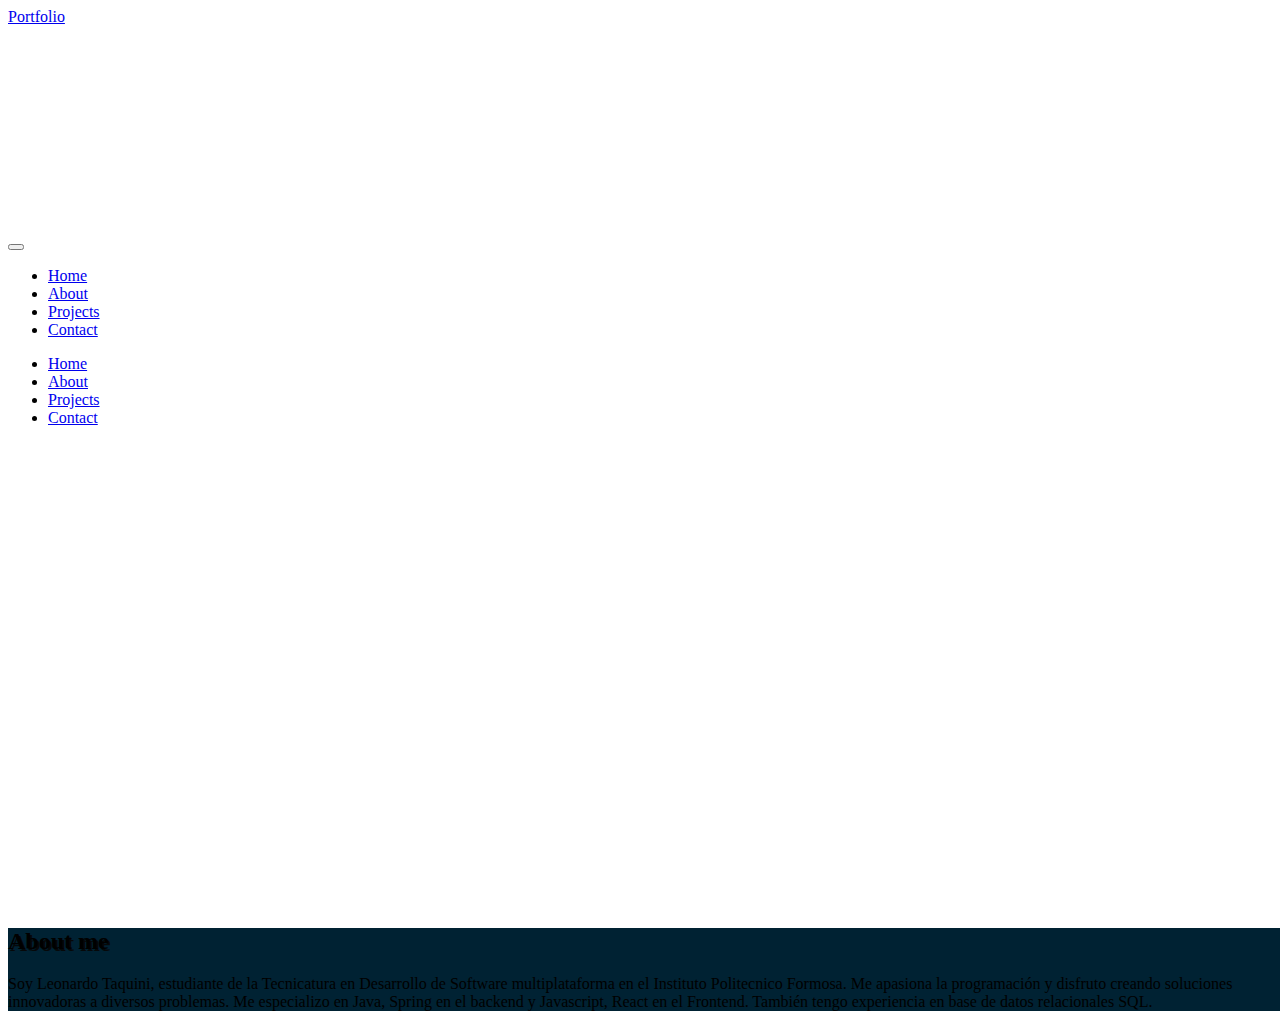
==== about.html @ fdfb37dc "inicio del portfolio" ====
<!DOCTYPE html>
<html lang="en">
<head>
    <meta charset="UTF-8">
    <meta http-equiv="X-UA-Compatible" content="IE=edge">
    <meta name="viewport" content="width=device-width, initial-scale=1.0">
    <link rel="stylesheet" href="./css/about.css">
    <link href="https://cdn.jsdelivr.net/npm/bootstrap@5.3.0-alpha3/dist/css/bootstrap.min.css" rel="stylesheet" integrity="sha384-KK94CHFLLe+nY2dmCWGMq91rCGa5gtU4mk92HdvYe+M/SXH301p5ILy+dN9+nJOZ" crossorigin="anonymous">
    <link rel="stylesheet" href="https://fonts.googleapis.com/css2?family=Material+Symbols+Outlined:opsz,wght,FILL,GRAD@20..48,100..700,0..1,-50..200" />
    <title>About</title>
</head>
<body>
    <div class="bg-dark contenedor d-flex flex-column flex-sm-row flex-lg-row">
        <aside class="sidebar col-12 col-sm-4 col-lg-3 shadow">
            <div class="d-flex justify-content-between align-items-center title-container">
                <a href="./index.html" class="text-secondary h4 text-decoration-none m-auto fw-bold">Portfolio</a>
                <button class="btn btn-outline-secondary btn-none" type="button" data-bs-toggle="offcanvas" data-bs-target="#offcanvasScrolling" aria-controls="offcanvasScrolling">
                    <span class="material-symbols-outlined">
                        menu
                    </span>
                </button>
            </div>    
            <div class="offcanvas offcanvas-start bg-dark" data-bs-scroll="true" data-bs-backdrop="false" tabindex="-1" id="offcanvasScrolling" aria-labelledby="offcanvasScrollingLabel">
                <div class="offcanvas-header ">
                    <button type="button" class="btn-close" data-bs-dismiss="offcanvas" aria-label="Close"></button>
                </div>
                <div class="offcanvas-body d-flex justify-content-center align-items-center">
                    <ul class="text-secondary  text-center list-unstyled items">
                        <li class="m-3"><a class="text-decoration-none text-secondary links" href="./index.html">Home</a></li>
                        <li class="m-3"><a class="text-decoration-none text-secondary links" href="./about.html">About</a></li>
                        <li class="m-3"><a class="text-decoration-none text-secondary links" href="#">Projects</a></li>
                        <li class="m-3"><a class="text-decoration-none text-secondary links" href="#">Contact</a></li>
                    </ul>
                </div>
            </div>
            <div class="initial-list">
                <ul class="text-secondary  text-center list-unstyled items  h-100 d-flex justify-content-center align-items-center flex-column">
                    <li class="m-3"><a class="text-decoration-none text-secondary links" href="./index.html">Home</a></li>
                    <li class="m-3"><a class="text-decoration-none text-secondary links" href="./about.html">About</a></li>
                    <li class="m-3"><a class="text-decoration-none text-secondary links" href="#">Projects</a></li>
                    <li class="m-3"><a class="text-decoration-none text-secondary links" href="#">Contact</a></li>
                </ul>
            </div>
        </aside>
        <main class="about-content col-12 col-sm-8 col-lg-9 ">
            <h2 class="text-white display-5 text-center mt-5 title fw-bold"> About me</h2>
            <p class="text-secondary text-center m-auto">Soy Leonardo Taquini, estudiante de la Tecnicatura en Desarrollo de Software multiplataforma en el Instituto Politecnico Formosa. Me apasiona la programación y disfruto creando soluciones innovadoras a diversos problemas. Me especializo en Java, Spring en el backend y Javascript, React en el Frontend. También tengo experiencia en base de datos relacionales SQL.</p>

        </main>
    </div>
    <script src="https://cdn.jsdelivr.net/npm/bootstrap@5.3.0-alpha3/dist/js/bootstrap.bundle.min.js" integrity="sha384-ENjdO4Dr2bkBIFxQpeoTz1HIcje39Wm4jDKdf19U8gI4ddQ3GYNS7NTKfAdVQSZe" crossorigin="anonymous"></script>
</body>
</html>
---- css/about.css ----
.contenedor {
    width: 100vw;
    height: 100vh;
  }
  .sidebar {
    height: 100vh;
  }
  .title-container {
    height: 25%;
  }
  .btn-none {
    display: none !important;
  }
  .initial-list {
    height: 70%;
  }
  .title{
      text-shadow:2px 2px 0px rgba(7, 7, 7, 0.945) ;
  }
  .links:hover{
      color: aliceblue!important;
  }
  .about-content{
   background-image: url(../img/wave-haikei.svg);
  }

  @media (max-width: 575px) {
    .sidebar {
      height: 15vh;
    }
    .content {
      height: 85vh;
    }
    .title-container {
      height: 100%;
    }
    .btn-none {
      display: initial !important;
    }
    .initial-list {
      display: none !important;
    }
    .btn-none{
      border: none!important;
    }
  }
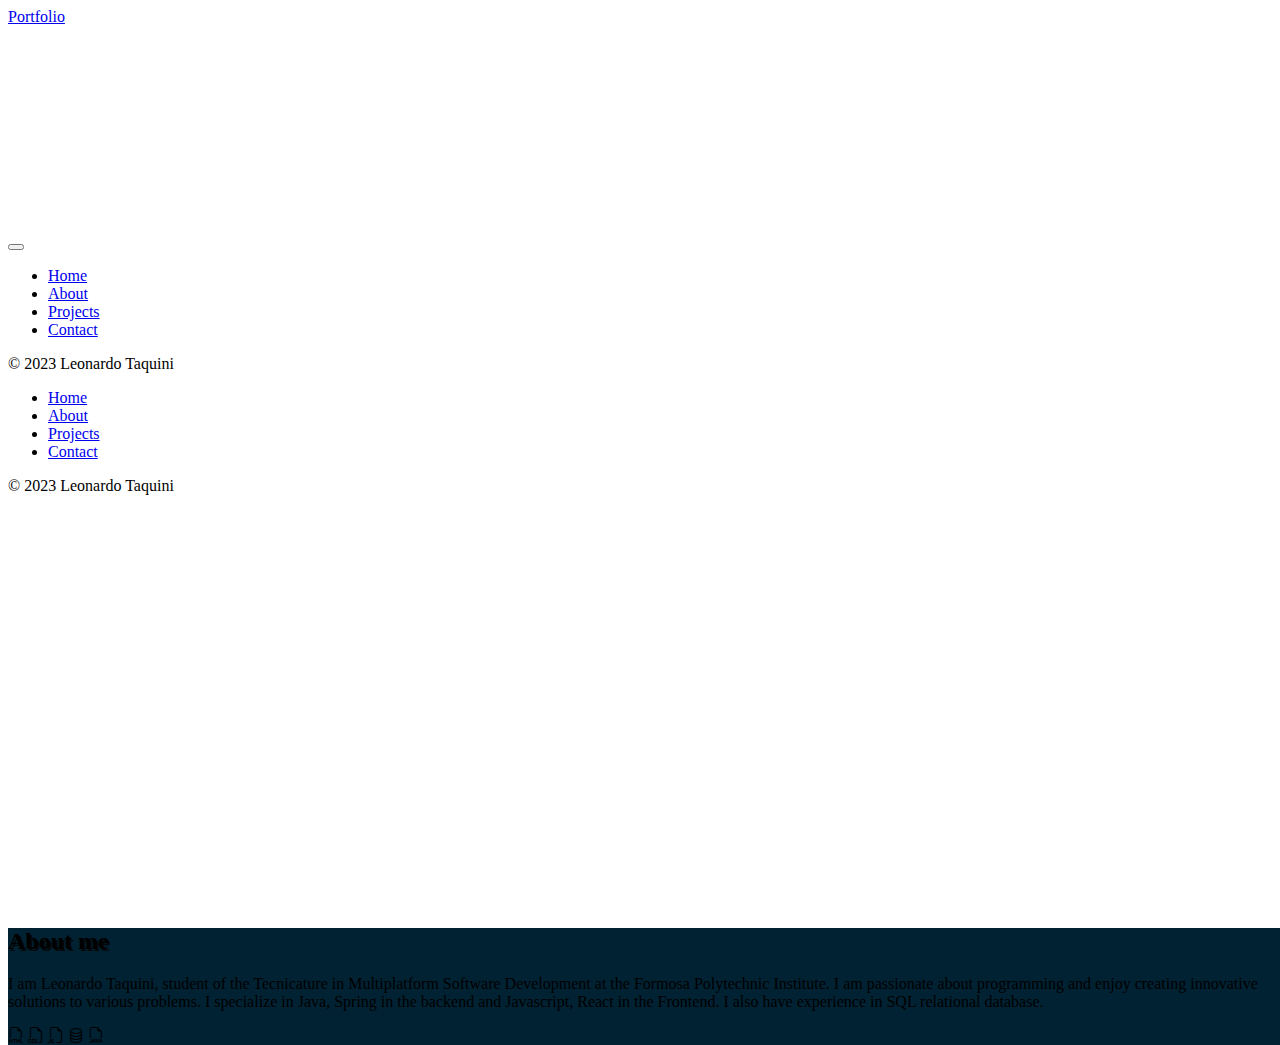
==== commit d25ff21a: "agregue el about con sus estilos" ====
--- a/about.html
+++ b/about.html
@@ -5,34 +5,43 @@
     <meta http-equiv="X-UA-Compatible" content="IE=edge">
     <meta name="viewport" content="width=device-width, initial-scale=1.0">
     <link rel="stylesheet" href="./css/about.css">
+    <!-- bootstrap -->
     <link href="https://cdn.jsdelivr.net/npm/bootstrap@5.3.0-alpha3/dist/css/bootstrap.min.css" rel="stylesheet" integrity="sha384-KK94CHFLLe+nY2dmCWGMq91rCGa5gtU4mk92HdvYe+M/SXH301p5ILy+dN9+nJOZ" crossorigin="anonymous">
+    <!-- google icons -->
     <link rel="stylesheet" href="https://fonts.googleapis.com/css2?family=Material+Symbols+Outlined:opsz,wght,FILL,GRAD@20..48,100..700,0..1,-50..200" />
+    <!-- bootstrap icons -->
+    <link rel="stylesheet" href="https://cdn.jsdelivr.net/npm/bootstrap-icons@1.10.5/font/bootstrap-icons.css">
     <title>About</title>
 </head>
 <body>
+ <!-- CONTENEDOR -->
     <div class="bg-dark contenedor d-flex flex-column flex-sm-row flex-lg-row">
+        <!-- ASIDE -->
         <aside class="sidebar col-12 col-sm-4 col-lg-3 shadow">
-            <div class="d-flex justify-content-between align-items-center title-container">
+            <header class="d-flex justify-content-between align-items-center title-container">
                 <a href="./index.html" class="text-secondary h4 text-decoration-none m-auto fw-bold">Portfolio</a>
                 <button class="btn btn-outline-secondary btn-none" type="button" data-bs-toggle="offcanvas" data-bs-target="#offcanvasScrolling" aria-controls="offcanvasScrolling">
                     <span class="material-symbols-outlined">
                         menu
                     </span>
                 </button>
-            </div>    
+            </header>
+
             <div class="offcanvas offcanvas-start bg-dark" data-bs-scroll="true" data-bs-backdrop="false" tabindex="-1" id="offcanvasScrolling" aria-labelledby="offcanvasScrollingLabel">
                 <div class="offcanvas-header ">
                     <button type="button" class="btn-close" data-bs-dismiss="offcanvas" aria-label="Close"></button>
                 </div>
-                <div class="offcanvas-body d-flex justify-content-center align-items-center">
-                    <ul class="text-secondary  text-center list-unstyled items">
+                <div class="offcanvas-body d-flex justify-content-end align-items-center flex-column">
+                    <ul class="text-secondary m-auto text-center list-unstyled items">
                         <li class="m-3"><a class="text-decoration-none text-secondary links" href="./index.html">Home</a></li>
                         <li class="m-3"><a class="text-decoration-none text-secondary links" href="./about.html">About</a></li>
                         <li class="m-3"><a class="text-decoration-none text-secondary links" href="#">Projects</a></li>
                         <li class="m-3"><a class="text-decoration-none text-secondary links" href="#">Contact</a></li>
                     </ul>
+                    <footer class="text-secondary text-center">&copy; 2023 Leonardo Taquini</footer>
                 </div>
             </div>
+
             <div class="initial-list">
                 <ul class="text-secondary  text-center list-unstyled items  h-100 d-flex justify-content-center align-items-center flex-column">
                     <li class="m-3"><a class="text-decoration-none text-secondary links" href="./index.html">Home</a></li>
@@ -40,12 +49,22 @@
                     <li class="m-3"><a class="text-decoration-none text-secondary links" href="#">Projects</a></li>
                     <li class="m-3"><a class="text-decoration-none text-secondary links" href="#">Contact</a></li>
                 </ul>
+                <footer class="text-secondary text-center">&copy; 2023 Leonardo Taquini</footer>
             </div>
         </aside>
-        <main class="about-content col-12 col-sm-8 col-lg-9 ">
-            <h2 class="text-white display-5 text-center mt-5 title fw-bold"> About me</h2>
-            <p class="text-secondary text-center m-auto">Soy Leonardo Taquini, estudiante de la Tecnicatura en Desarrollo de Software multiplataforma en el Instituto Politecnico Formosa. Me apasiona la programación y disfruto creando soluciones innovadoras a diversos problemas. Me especializo en Java, Spring en el backend y Javascript, React en el Frontend. También tengo experiencia en base de datos relacionales SQL.</p>
-
+        <!-- MAIN -->
+        <main class="about-content col-12 col-sm-8 col-lg-9 d-flex justify-content-between align-items-center flex-column ">
+            <div class="d-flex justify-content-center align-items-center flex-column m-auto">                
+                <h2 class="text-white display-5 text-center m-5 title fw-bold"> About me</h2>
+                <p class="text-center text-secondary col-8">I am Leonardo Taquini, student of the Tecnicature in Multiplatform Software Development at the Formosa Polytechnic Institute. I am passionate about programming and enjoy creating innovative solutions to various problems. I specialize in Java, Spring in the backend and Javascript, React in the Frontend. I also have experience in SQL relational database.</p>
+            </div>
+            <div class="d-flex justify-content-between align-items-center mb-3">
+                <i class="bi bi-filetype-html text-success display-3 m-2"></i>
+                <i class="bi bi-filetype-css text-primary display-3 m-2"></i>
+                <i class="bi bi-filetype-js text-warning display-3 m-2"></i>
+                <i class="bi bi-database text-info display-3 m-2"></i>
+                <i class="bi bi-filetype-java text-danger display-3 m-2"></i>
+            </div>
         </main>
     </div>
     <script src="https://cdn.jsdelivr.net/npm/bootstrap@5.3.0-alpha3/dist/js/bootstrap.bundle.min.js" integrity="sha384-ENjdO4Dr2bkBIFxQpeoTz1HIcje39Wm4jDKdf19U8gI4ddQ3GYNS7NTKfAdVQSZe" crossorigin="anonymous"></script>
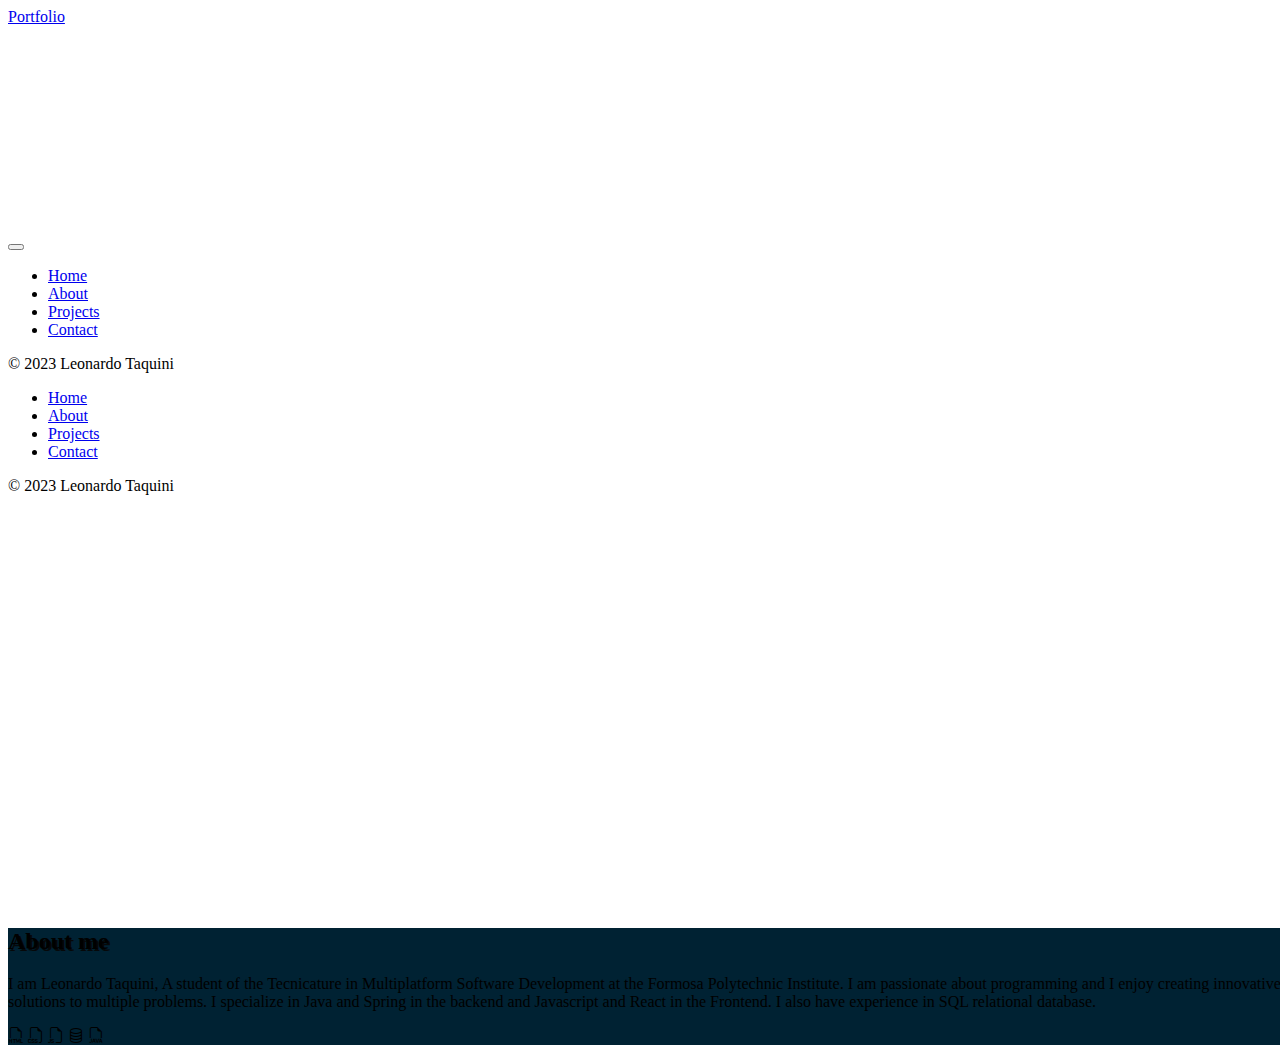
==== commit 2e9f712a: "cambios en contacto" ====
--- a/about.html
+++ b/about.html
@@ -1,72 +1,178 @@
 <!DOCTYPE html>
 <html lang="en">
-<head>
-    <meta charset="UTF-8">
-    <meta http-equiv="X-UA-Compatible" content="IE=edge">
-    <meta name="viewport" content="width=device-width, initial-scale=1.0">
-    <link rel="stylesheet" href="./css/about.css">
+  <head>
+    <meta charset="UTF-8" />
+    <meta http-equiv="X-UA-Compatible" content="IE=edge" />
+    <meta name="viewport" content="width=device-width, initial-scale=1.0" />
+    <link rel="stylesheet" href="./css/about.css" />
     <!-- bootstrap -->
-    <link href="https://cdn.jsdelivr.net/npm/bootstrap@5.3.0-alpha3/dist/css/bootstrap.min.css" rel="stylesheet" integrity="sha384-KK94CHFLLe+nY2dmCWGMq91rCGa5gtU4mk92HdvYe+M/SXH301p5ILy+dN9+nJOZ" crossorigin="anonymous">
+    <link
+      href="https://cdn.jsdelivr.net/npm/bootstrap@5.3.0-alpha3/dist/css/bootstrap.min.css"
+      rel="stylesheet"
+      integrity="sha384-KK94CHFLLe+nY2dmCWGMq91rCGa5gtU4mk92HdvYe+M/SXH301p5ILy+dN9+nJOZ"
+      crossorigin="anonymous"
+    />
     <!-- google icons -->
-    <link rel="stylesheet" href="https://fonts.googleapis.com/css2?family=Material+Symbols+Outlined:opsz,wght,FILL,GRAD@20..48,100..700,0..1,-50..200" />
+    <link
+      rel="stylesheet"
+      href="https://fonts.googleapis.com/css2?family=Material+Symbols+Outlined:opsz,wght,FILL,GRAD@20..48,100..700,0..1,-50..200"
+    />
     <!-- bootstrap icons -->
-    <link rel="stylesheet" href="https://cdn.jsdelivr.net/npm/bootstrap-icons@1.10.5/font/bootstrap-icons.css">
+    <link
+      rel="stylesheet"
+      href="https://cdn.jsdelivr.net/npm/bootstrap-icons@1.10.5/font/bootstrap-icons.css"
+    />
     <title>About</title>
-</head>
-<body>
- <!-- CONTENEDOR -->
+  </head>
+  <body>
+    <!-- CONTENEDOR -->
     <div class="bg-dark contenedor d-flex flex-column flex-sm-row flex-lg-row">
-        <!-- ASIDE -->
-        <aside class="sidebar col-12 col-sm-4 col-lg-3 shadow">
-            <header class="d-flex justify-content-between align-items-center title-container">
-                <a href="./index.html" class="text-secondary h4 text-decoration-none m-auto fw-bold">Portfolio</a>
-                <button class="btn btn-outline-secondary btn-none" type="button" data-bs-toggle="offcanvas" data-bs-target="#offcanvasScrolling" aria-controls="offcanvasScrolling">
-                    <span class="material-symbols-outlined">
-                        menu
-                    </span>
-                </button>
-            </header>
+      <!-- ASIDE -->
+      <aside class="sidebar col-12 col-sm-4 col-lg-3 shadow">
+        <header
+          class="d-flex justify-content-between align-items-center title-container"
+        >
+          <a
+            href="./index.html"
+            class="text-secondary h4 text-decoration-none m-auto fw-bold"
+            >Portfolio</a
+          >
+          <button
+            class="btn btn-outline-secondary btn-none"
+            type="button"
+            data-bs-toggle="offcanvas"
+            data-bs-target="#offcanvasScrolling"
+            aria-controls="offcanvasScrolling"
+          >
+            <span class="material-symbols-outlined"> menu </span>
+          </button>
+        </header>
 
-            <div class="offcanvas offcanvas-start bg-dark" data-bs-scroll="true" data-bs-backdrop="false" tabindex="-1" id="offcanvasScrolling" aria-labelledby="offcanvasScrollingLabel">
-                <div class="offcanvas-header ">
-                    <button type="button" class="btn-close" data-bs-dismiss="offcanvas" aria-label="Close"></button>
-                </div>
-                <div class="offcanvas-body d-flex justify-content-end align-items-center flex-column">
-                    <ul class="text-secondary m-auto text-center list-unstyled items">
-                        <li class="m-3"><a class="text-decoration-none text-secondary links" href="./index.html">Home</a></li>
-                        <li class="m-3"><a class="text-decoration-none text-secondary links" href="./about.html">About</a></li>
-                        <li class="m-3"><a class="text-decoration-none text-secondary links" href="#">Projects</a></li>
-                        <li class="m-3"><a class="text-decoration-none text-secondary links" href="#">Contact</a></li>
-                    </ul>
-                    <footer class="text-secondary text-center">&copy; 2023 Leonardo Taquini</footer>
-                </div>
-            </div>
+        <div
+          class="offcanvas offcanvas-start bg-dark"
+          data-bs-scroll="true"
+          data-bs-backdrop="false"
+          tabindex="-1"
+          id="offcanvasScrolling"
+          aria-labelledby="offcanvasScrollingLabel"
+        >
+          <div class="offcanvas-header">
+            <button
+              type="button"
+              class="btn-close"
+              data-bs-dismiss="offcanvas"
+              aria-label="Close"
+            ></button>
+          </div>
+          <div
+            class="offcanvas-body d-flex justify-content-end align-items-center flex-column"
+          >
+            <ul class="text-secondary m-auto text-center list-unstyled items">
+              <li class="m-3">
+                <a
+                  class="text-decoration-none text-secondary links"
+                  href="./index.html"
+                  >Home</a
+                >
+              </li>
+              <li class="m-3">
+                <a
+                  class="text-decoration-none text-secondary links"
+                  href="./about.html"
+                  >About</a
+                >
+              </li>
+              <li class="m-3">
+                <a
+                  class="text-decoration-none text-secondary links"
+                  href="./projects.html"
+                  >Projects</a
+                >
+              </li>
+              <li class="m-3">
+                <a
+                  class="text-decoration-none text-secondary links"
+                  href="./contact.html"
+                  >Contact</a
+                >
+              </li>
+            </ul>
+            <footer class="text-secondary text-center">
+              &copy; 2023 Leonardo Taquini
+            </footer>
+          </div>
+        </div>
 
-            <div class="initial-list">
-                <ul class="text-secondary  text-center list-unstyled items  h-100 d-flex justify-content-center align-items-center flex-column">
-                    <li class="m-3"><a class="text-decoration-none text-secondary links" href="./index.html">Home</a></li>
-                    <li class="m-3"><a class="text-decoration-none text-secondary links" href="./about.html">About</a></li>
-                    <li class="m-3"><a class="text-decoration-none text-secondary links" href="#">Projects</a></li>
-                    <li class="m-3"><a class="text-decoration-none text-secondary links" href="#">Contact</a></li>
-                </ul>
-                <footer class="text-secondary text-center">&copy; 2023 Leonardo Taquini</footer>
-            </div>
-        </aside>
-        <!-- MAIN -->
-        <main class="about-content col-12 col-sm-8 col-lg-9 d-flex justify-content-between align-items-center flex-column ">
-            <div class="d-flex justify-content-center align-items-center flex-column m-auto">                
-                <h2 class="text-white display-5 text-center m-5 title fw-bold"> About me</h2>
-                <p class="text-center text-secondary col-8">I am Leonardo Taquini, student of the Tecnicature in Multiplatform Software Development at the Formosa Polytechnic Institute. I am passionate about programming and enjoy creating innovative solutions to various problems. I specialize in Java, Spring in the backend and Javascript, React in the Frontend. I also have experience in SQL relational database.</p>
-            </div>
-            <div class="d-flex justify-content-between align-items-center mb-3">
-                <i class="bi bi-filetype-html text-success display-3 m-2"></i>
-                <i class="bi bi-filetype-css text-primary display-3 m-2"></i>
-                <i class="bi bi-filetype-js text-warning display-3 m-2"></i>
-                <i class="bi bi-database text-info display-3 m-2"></i>
-                <i class="bi bi-filetype-java text-danger display-3 m-2"></i>
-            </div>
-        </main>
+        <div class="initial-list">
+          <ul
+            class="text-secondary text-center list-unstyled items h-100 d-flex justify-content-center align-items-center flex-column"
+          >
+            <li class="m-3">
+              <a
+                class="text-decoration-none text-secondary links"
+                href="./index.html"
+                >Home</a
+              >
+            </li>
+            <li class="m-3">
+              <a
+                class="text-decoration-none text-secondary links"
+                href="./about.html"
+                >About</a
+              >
+            </li>
+            <li class="m-3">
+              <a
+                class="text-decoration-none text-secondary links"
+                href="./projects.html"
+                >Projects</a
+              >
+            </li>
+            <li class="m-3">
+              <a
+                class="text-decoration-none text-secondary links"
+                href="./contact.html"
+                >Contact</a
+              >
+            </li>
+          </ul>
+          <footer class="text-secondary text-center">
+            &copy; 2023 Leonardo Taquini
+          </footer>
+        </div>
+      </aside>
+      <!-- MAIN -->
+      <main
+        class="about-content col-12 col-sm-8 col-lg-9 d-flex justify-content-between align-items-center flex-column"
+      >
+        <div
+          class="d-flex justify-content-center align-items-center flex-column m-auto"
+        >
+          <h2 class="text-white display-5 text-center m-5 title fw-bold">
+            About me
+          </h2>
+          <p class="text-center text-secondary col-8">
+            I am Leonardo Taquini, A student of the Tecnicature in
+            Multiplatform Software Development at the Formosa Polytechnic
+            Institute. I am passionate about programming and I enjoy creating
+            innovative solutions to multiple problems. I specialize in Java and
+            Spring in the backend and Javascript and React in the Frontend. I also
+            have experience in SQL relational database.
+          </p>
+        </div>
+        <div class="d-flex justify-content-between align-items-center">
+          <i class="bi bi-filetype-html text-success display-3 m-2"></i>
+          <i class="bi bi-filetype-css text-primary display-3 m-2"></i>
+          <i class="bi bi-filetype-js text-warning display-3 m-2"></i>
+          <i class="bi bi-database text-info display-3 m-2"></i>
+          <i class="bi bi-filetype-java text-danger display-3 m-2"></i>
+        </div>
+      </main>
     </div>
-    <script src="https://cdn.jsdelivr.net/npm/bootstrap@5.3.0-alpha3/dist/js/bootstrap.bundle.min.js" integrity="sha384-ENjdO4Dr2bkBIFxQpeoTz1HIcje39Wm4jDKdf19U8gI4ddQ3GYNS7NTKfAdVQSZe" crossorigin="anonymous"></script>
-</body>
-</html>+    <script
+      src="https://cdn.jsdelivr.net/npm/bootstrap@5.3.0-alpha3/dist/js/bootstrap.bundle.min.js"
+      integrity="sha384-ENjdO4Dr2bkBIFxQpeoTz1HIcje39Wm4jDKdf19U8gI4ddQ3GYNS7NTKfAdVQSZe"
+      crossorigin="anonymous"
+    ></script>
+  </body>
+</html>
